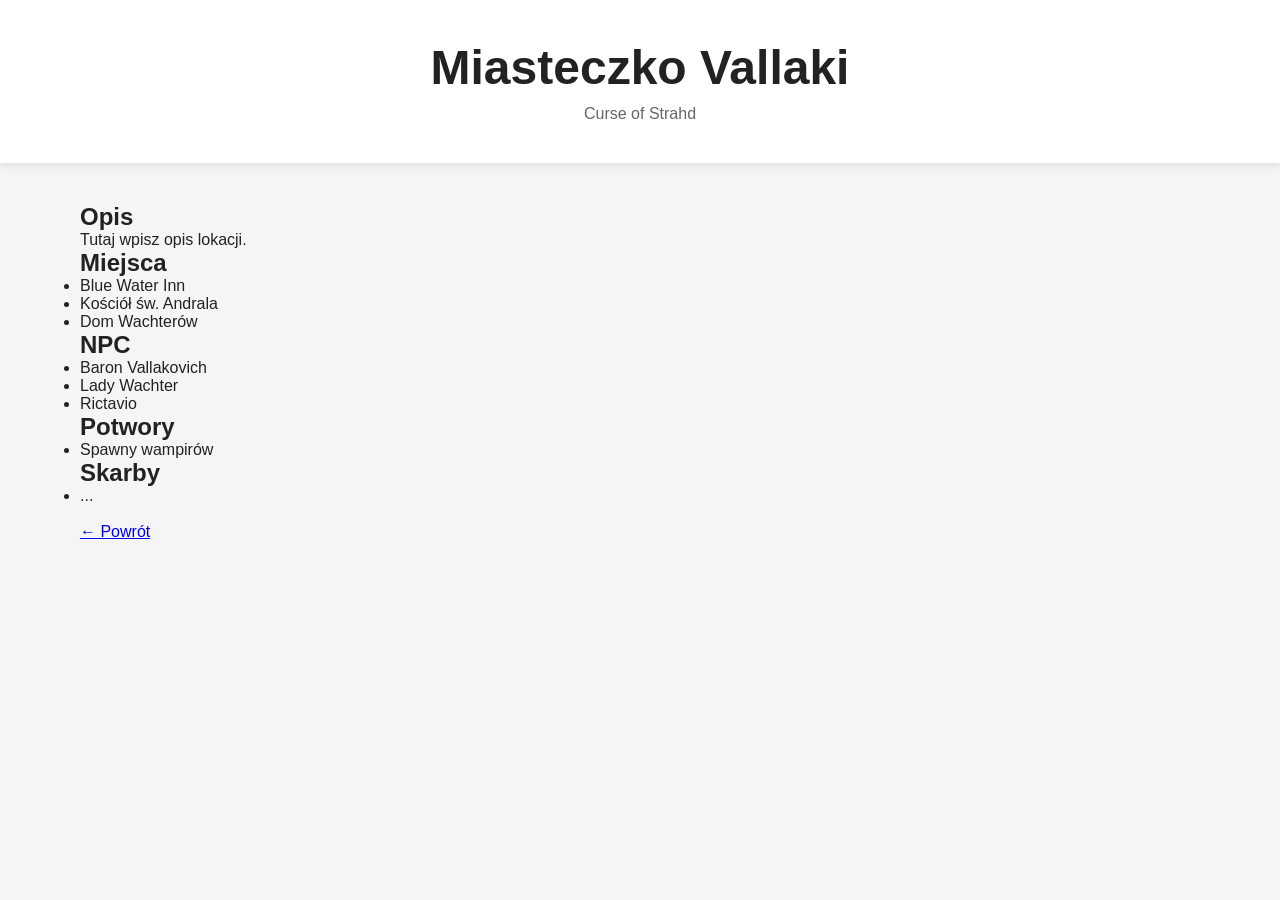
==== pages/vallaki.html @ 1cf139ed "Rename vallaki.html to pages/vallaki.html" ====
<!DOCTYPE html>
<html lang="pl">
<head>
<meta charset="UTF-8">
<title>Vallaki</title>
<link rel="stylesheet" href="../style.css">
</head>
<body>

<header>
    <h1>Miasteczko Vallaki</h1>
    <p>Curse of Strahd</p>
</header>

<main style="max-width:1200px;margin:auto;padding:40px;">

    <h2>Opis</h2>
    <p>
        Tutaj wpisz opis lokacji.
    </p>

    <h2>Miejsca</h2>
    <ul>
        <li>Blue Water Inn</li>
        <li>Kościół św. Andrala</li>
        <li>Dom Wachterów</li>
    </ul>

    <h2>NPC</h2>
    <ul>
        <li>Baron Vallakovich</li>
        <li>Lady Wachter</li>
        <li>Rictavio</li>
    </ul>

    <h2>Potwory</h2>
    <ul>
        <li>Spawny wampirów</li>
    </ul>

    <h2>Skarby</h2>
    <ul>
        <li>...</li>
    </ul>

    <br>
    <a href="../index.html">← Powrót</a>

</main>

</body>
</html>
---- style.css ----
*{
    margin:0;
    padding:0;
    box-sizing:border-box;
}

body{
    font-family:Segoe UI,sans-serif;
    background:#f5f5f5;
    color:#222;
}

header{
    text-align:center;
    padding:40px;
    background:white;
    box-shadow:0 2px 10px rgba(0,0,0,.1);
}

header h1{
    font-size:3rem;
}

header p{
    color:#666;
    margin-top:10px;
}

.grid{
    max-width:1200px;
    margin:40px auto;
    display:grid;
    grid-template-columns:repeat(auto-fit,minmax(250px,1fr));
    gap:20px;
    padding:20px;
}

.card{
    background:white;
    padding:30px;
    text-decoration:none;
    color:black;
    border-radius:15px;
    box-shadow:0 3px 8px rgba(0,0,0,.1);
    transition:.2s;
    font-weight:bold;
}

.card:hover{
    transform:translateY(-5px);
    box-shadow:0 10px 20px rgba(0,0,0,.15);
}
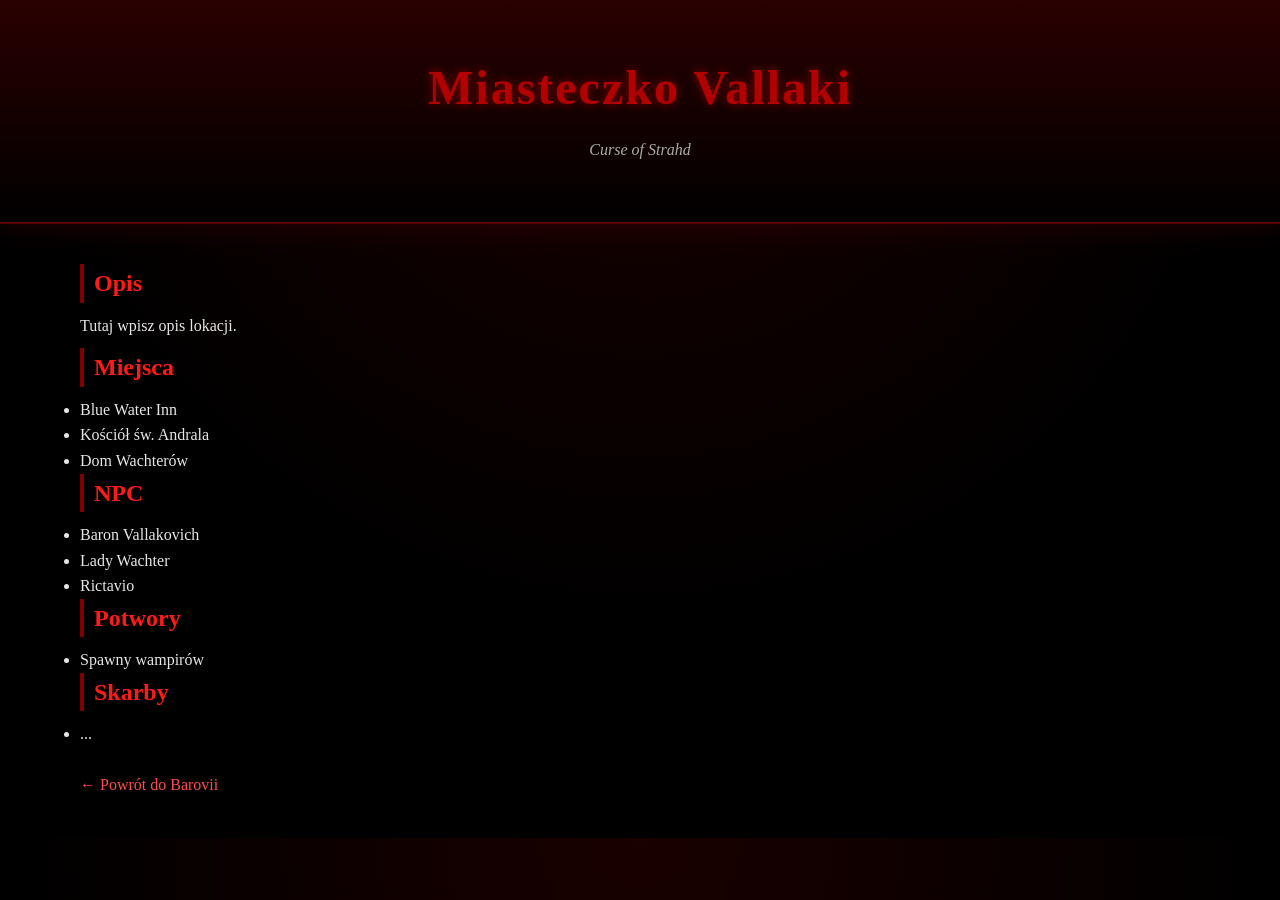
==== commit d4907327: "Update vallaki.html" ====
--- a/pages/vallaki.html
+++ b/pages/vallaki.html
@@ -44,7 +44,7 @@
     </ul>
 
     <br>
-    <a href="../index.html">← Powrót</a>
+<a href="../index.html">← Powrót do Barovii</a>
 
 </main>
 
--- a/style.css
+++ b/style.css
@@ -1,3 +1,7 @@
+/* =========================
+   OGÓLNY KLIMAT
+========================= */
+
 *{
     margin:0;
     padding:0;
@@ -5,48 +9,187 @@
 }
 
 body{
-    font-family:Segoe UI,sans-serif;
-    background:#f5f5f5;
-    color:#222;
+    font-family: "Georgia", "Times New Roman", serif;
+    background:
+        radial-gradient(circle at top, #1a0000 0%, #000000 60%),
+        #000000;
+    color:#e6e6e6;
+    line-height:1.6;
 }
+
+/* =========================
+   HEADER – RAVENLOFT STYLE
+========================= */
 
 header{
     text-align:center;
-    padding:40px;
-    background:white;
-    box-shadow:0 2px 10px rgba(0,0,0,.1);
+    padding:50px 20px;
+    background: linear-gradient(180deg, #2a0000, #000000);
+    border-bottom: 2px solid #5a0000;
+    box-shadow: 0 0 30px rgba(255,0,0,0.15);
 }
 
 header h1{
     font-size:3rem;
+    letter-spacing:2px;
+    color:#b30000;
+    text-shadow: 0 0 10px rgba(179,0,0,0.7);
 }
 
 header p{
-    color:#666;
+    color:#aaa;
     margin-top:10px;
+    font-style:italic;
 }
 
-.grid{
+/* =========================
+   TEKST I SEKCJE
+========================= */
+
+main{
     max-width:1200px;
-    margin:40px auto;
-    display:grid;
-    grid-template-columns:repeat(auto-fit,minmax(250px,1fr));
-    gap:20px;
-    padding:20px;
+    margin:auto;
+    padding:40px;
 }
 
+section{
+    margin-bottom:30px;
+}
+
+h2{
+    color:#ff1a1a;
+    margin-bottom:10px;
+    border-left:4px solid #800000;
+    padding-left:10px;
+}
+
+p{
+    margin-bottom:10px;
+}
+
+/* =========================
+   LINKI OGÓLNE
+========================= */
+
+a{
+    color:#ff4d4d;
+    text-decoration:none;
+}
+
+a:hover{
+    color:#ff0000;
+    text-shadow:0 0 8px rgba(255,0,0,0.6);
+}
+
+/* =========================
+   NAWIGACJA – NAJWAŻNIEJSZE
+========================= */
+
+.grid{
+    display:grid;
+    grid-template-columns:repeat(auto-fit,minmax(240px,1fr));
+    gap:20px;
+    margin-top:20px;
+}
+
+/* główne karty nawigacyjne */
 .card{
-    background:white;
-    padding:30px;
-    text-decoration:none;
-    color:black;
-    border-radius:15px;
-    box-shadow:0 3px 8px rgba(0,0,0,.1);
-    transition:.2s;
+    display:block;
+    padding:25px;
+    background:
+        linear-gradient(145deg, #1a1a1a, #0a0a0a);
+    color:#e6e6e6;
+    border:1px solid #330000;
+    border-radius:12px;
+    text-align:center;
+    font-weight:bold;
+    letter-spacing:1px;
+    transition:0.25s ease;
+    box-shadow: 0 0 10px rgba(0,0,0,0.8);
+}
+
+/* hover – efekt „żyjącego zamku” */
+.card:hover{
+    transform:translateY(-6px) scale(1.02);
+    border-color:#ff0000;
+    box-shadow:
+        0 0 15px rgba(255,0,0,0.4),
+        0 0 30px rgba(255,0,0,0.2);
+}
+
+/* =========================
+   PRZYCISKI (np. losowania)
+========================= */
+
+button{
+    padding:12px 18px;
+    background:#1a0000;
+    color:#fff;
+    border:1px solid #660000;
+    border-radius:8px;
+    cursor:pointer;
+    transition:0.2s;
     font-weight:bold;
 }
 
-.card:hover{
-    transform:translateY(-5px);
-    box-shadow:0 10px 20px rgba(0,0,0,.15);
+button:hover{
+    background:#330000;
+    border-color:#ff0000;
+    box-shadow:0 0 10px rgba(255,0,0,0.4);
 }
+
+/* =========================
+   WYNIKI / BOXY MG
+========================= */
+
+.result{
+    margin-top:15px;
+    padding:15px;
+    background:#0d0d0d;
+    border-left:4px solid #ff0000;
+    border-radius:8px;
+}
+
+/* =========================
+   TABELKI (RAVENLOFT STYLE)
+========================= */
+
+table{
+    width:100%;
+    border-collapse:collapse;
+    margin-top:15px;
+    margin-bottom:30px;
+    background:#0a0a0a;
+}
+
+th, td{
+    border:1px solid #330000;
+    padding:10px;
+}
+
+th{
+    background:#1a0000;
+    color:#ff4d4d;
+}
+
+/* =========================
+   OSTRZEŻENIA / DANGER BOX
+========================= */
+
+.warning{
+    margin-top:30px;
+    padding:15px;
+    background:#0a0000;
+    border-left:5px solid #ff0000;
+    border-radius:8px;
+    box-shadow:0 0 15px rgba(255,0,0,0.2);
+}
+
+/* =========================
+   MAŁE EFEKTY ATMOSFERY
+========================= */
+
+::selection{
+    background:#ff0000;
+    color:#000;
+}
